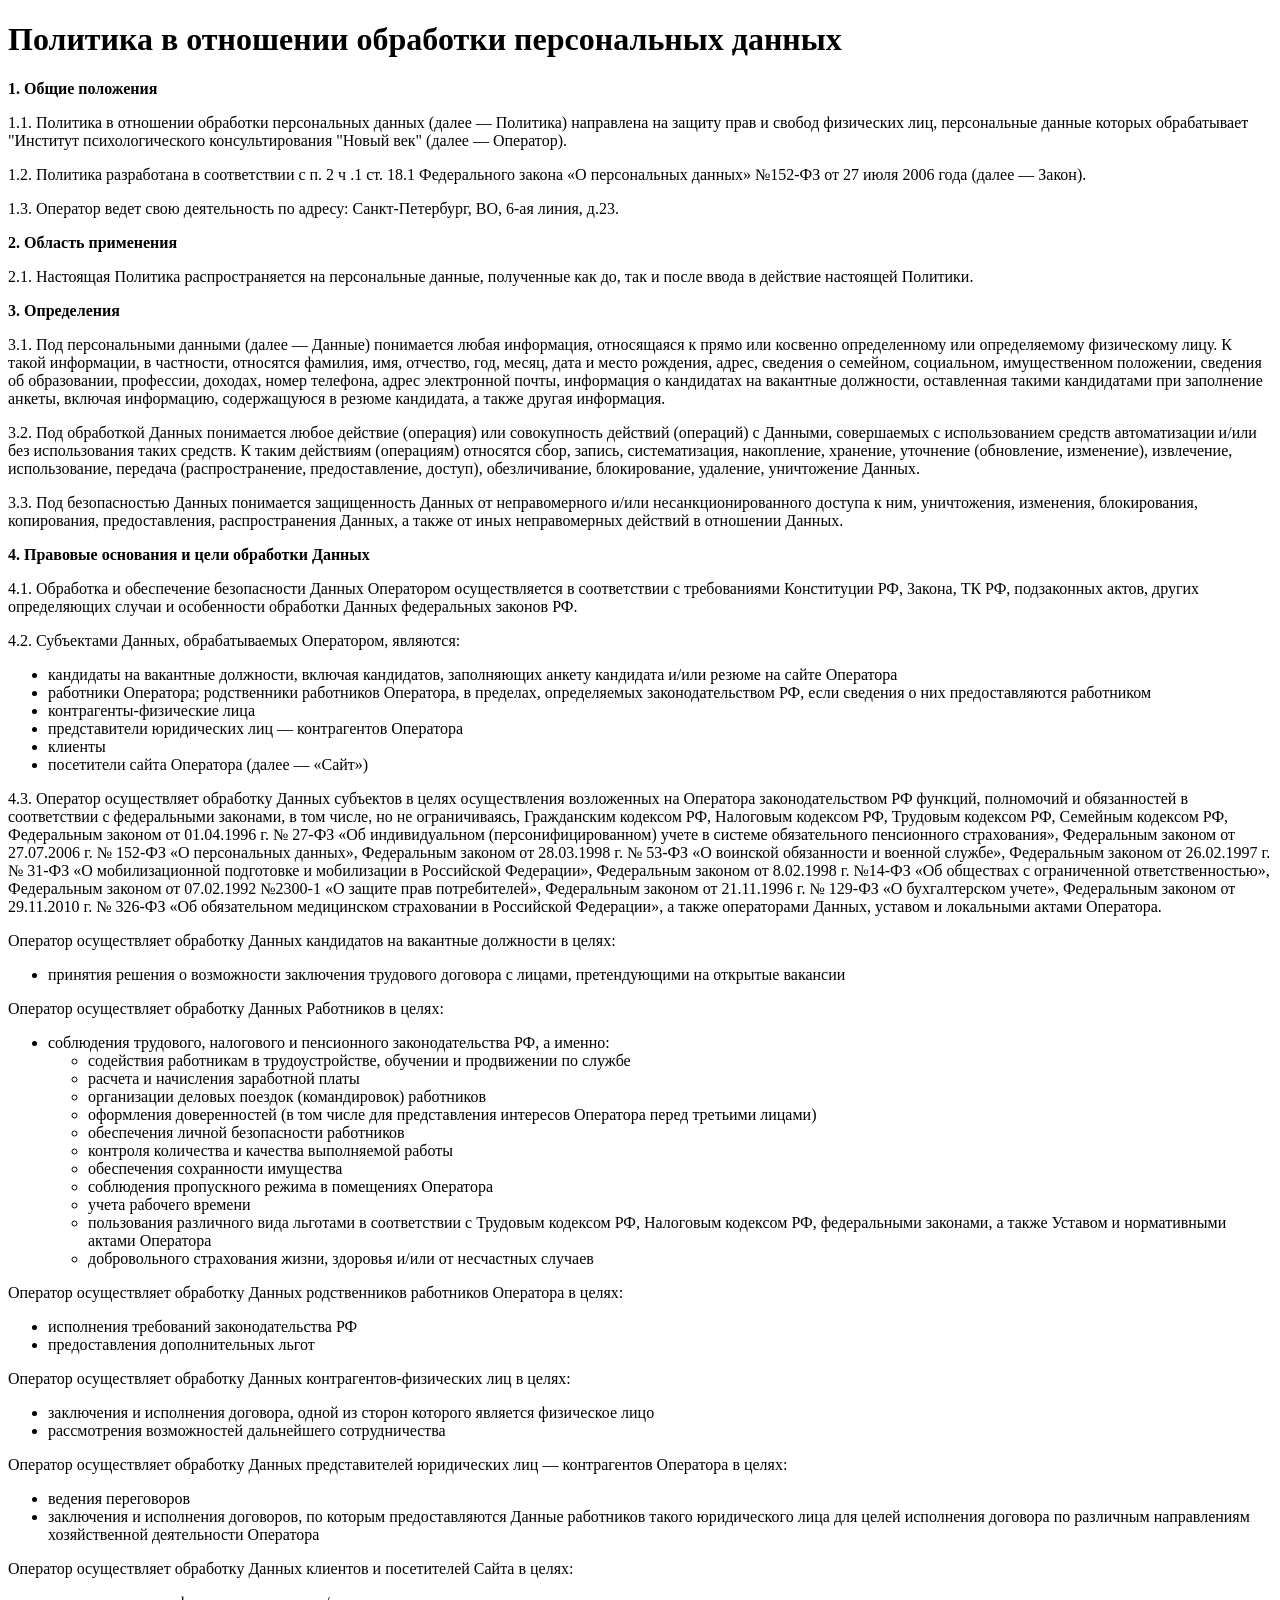
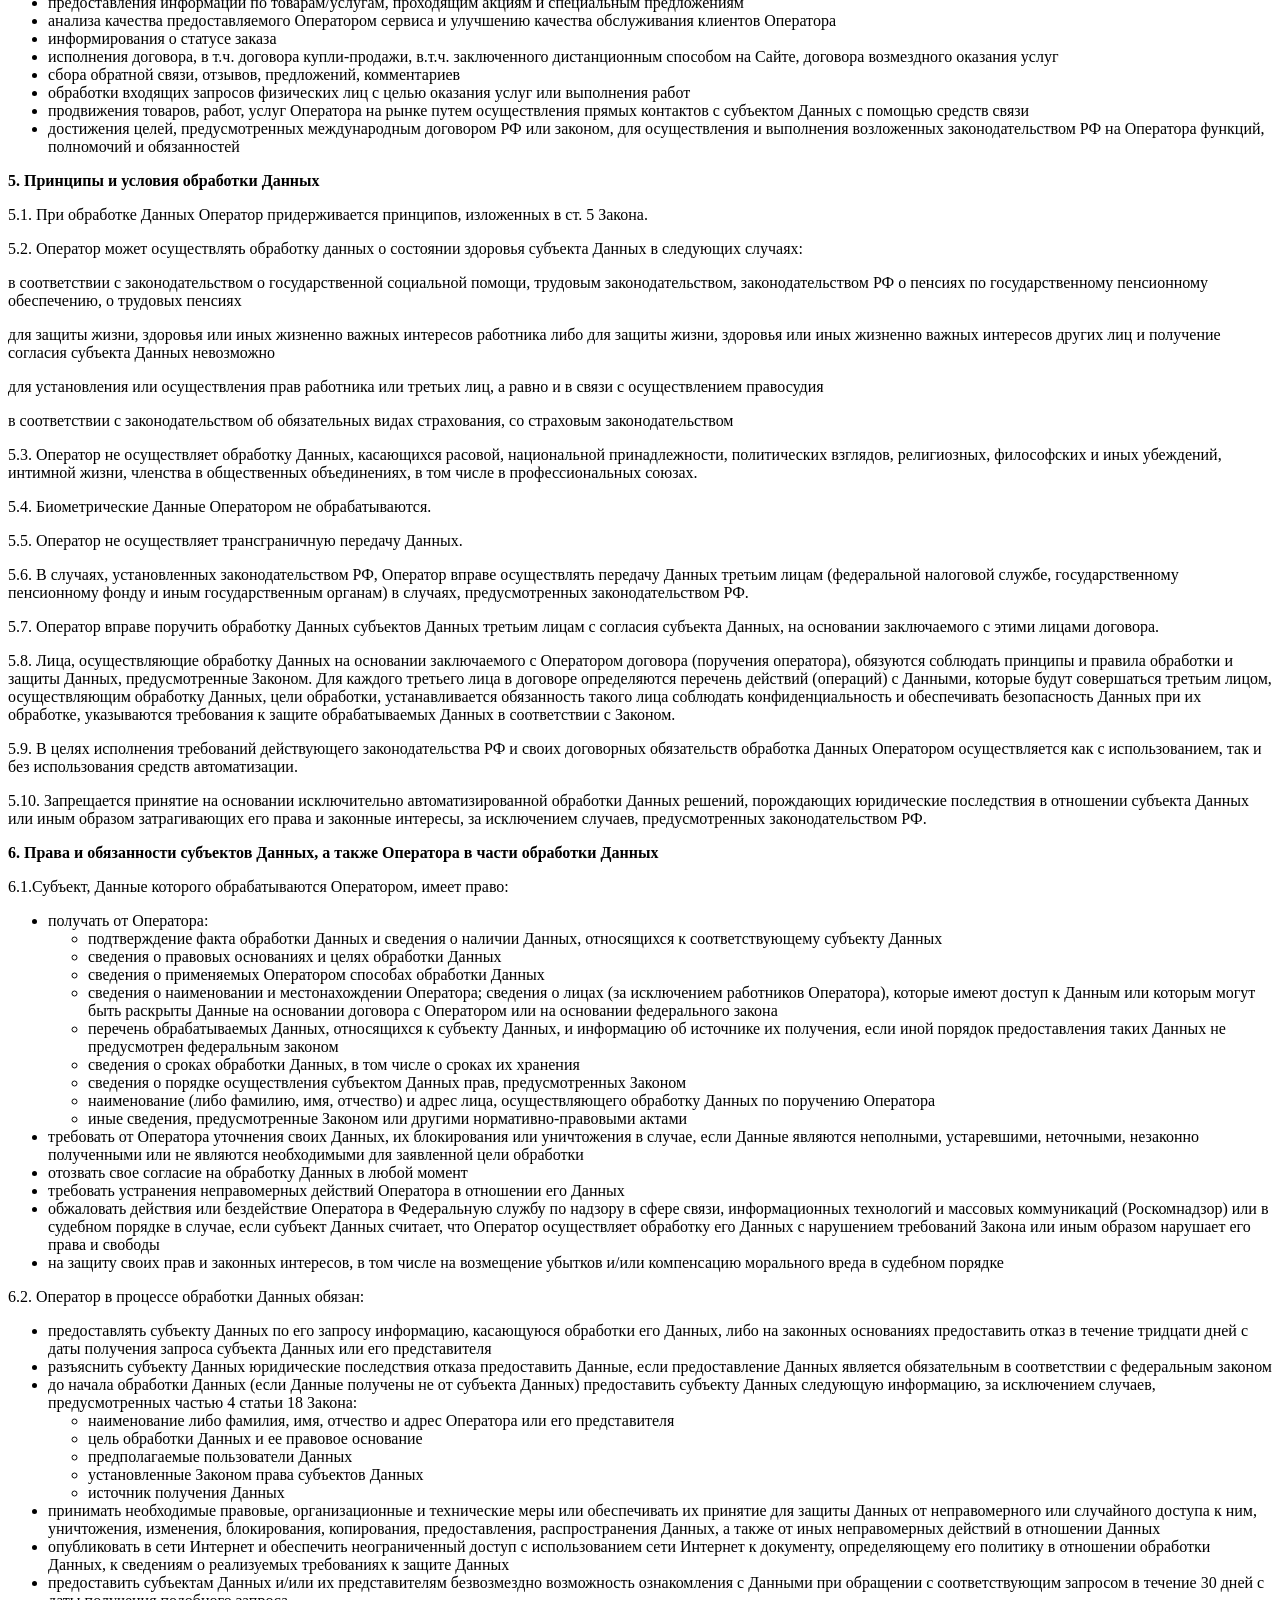
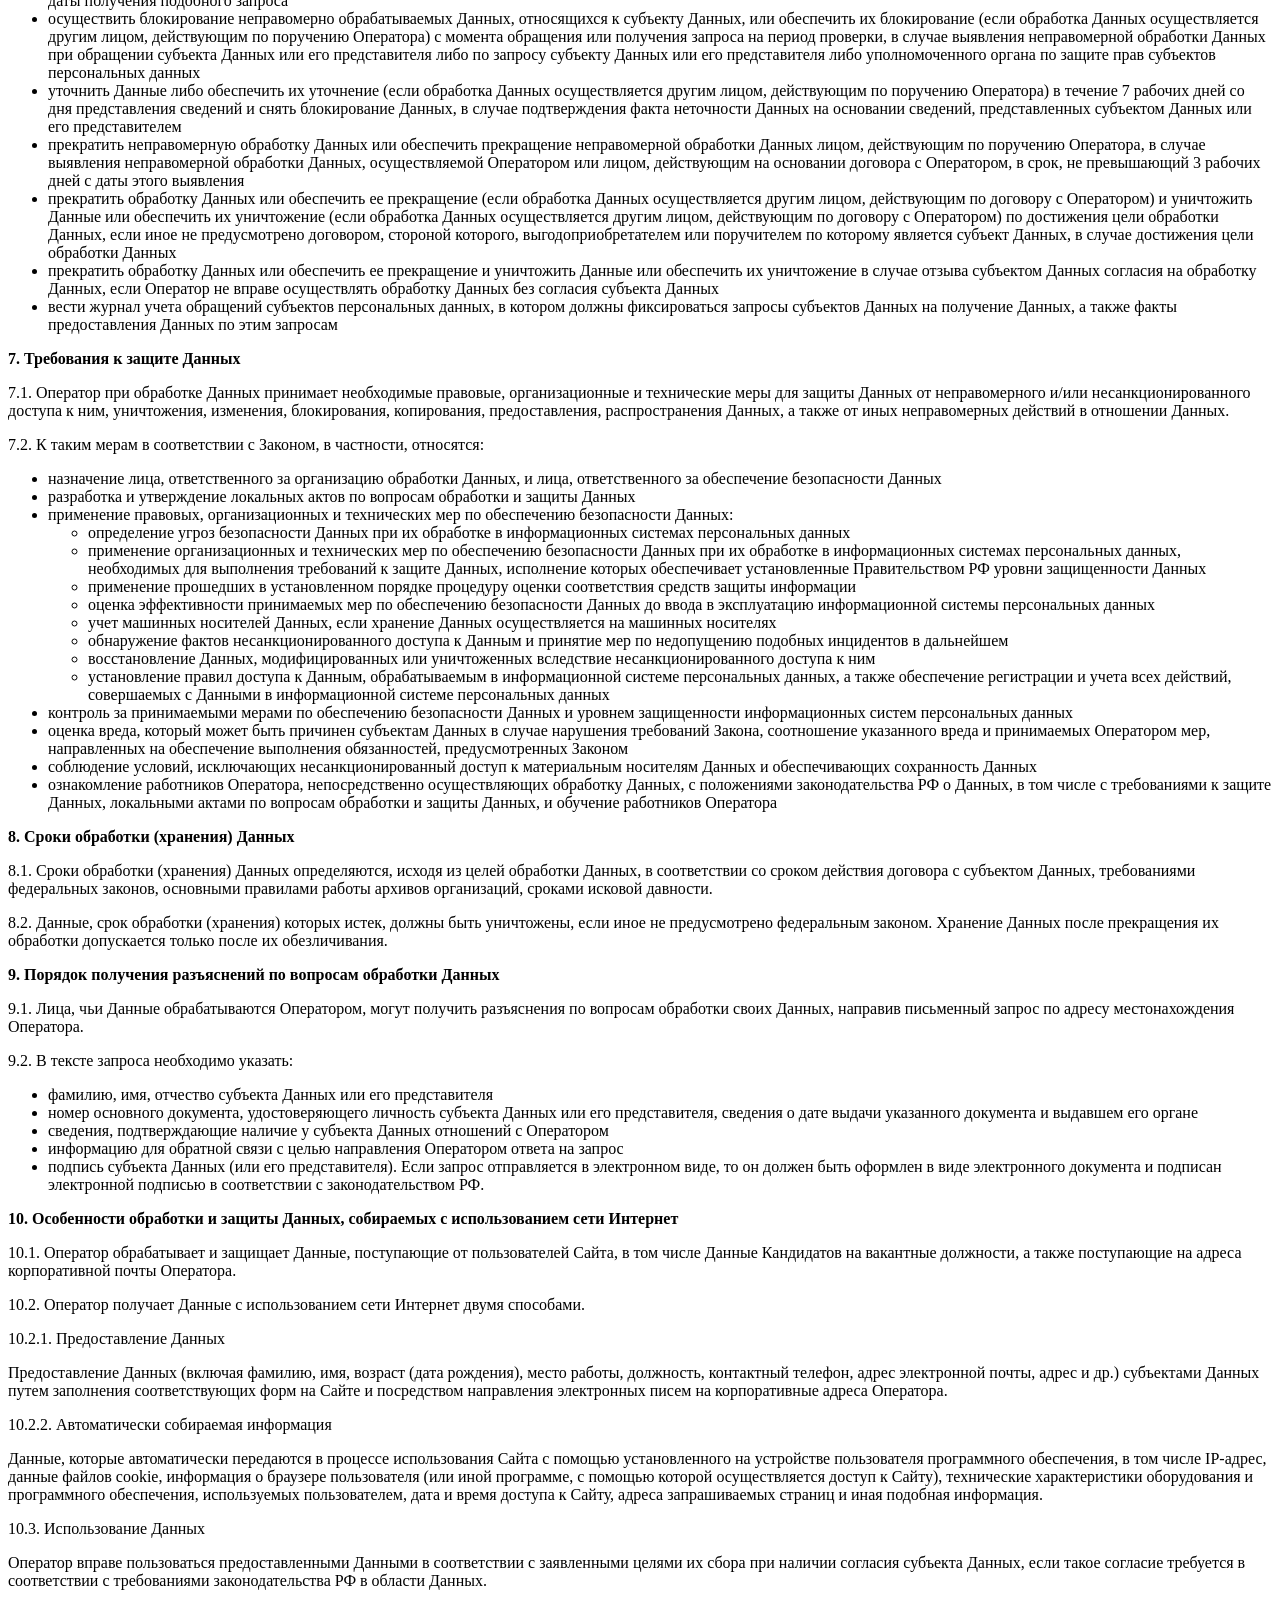
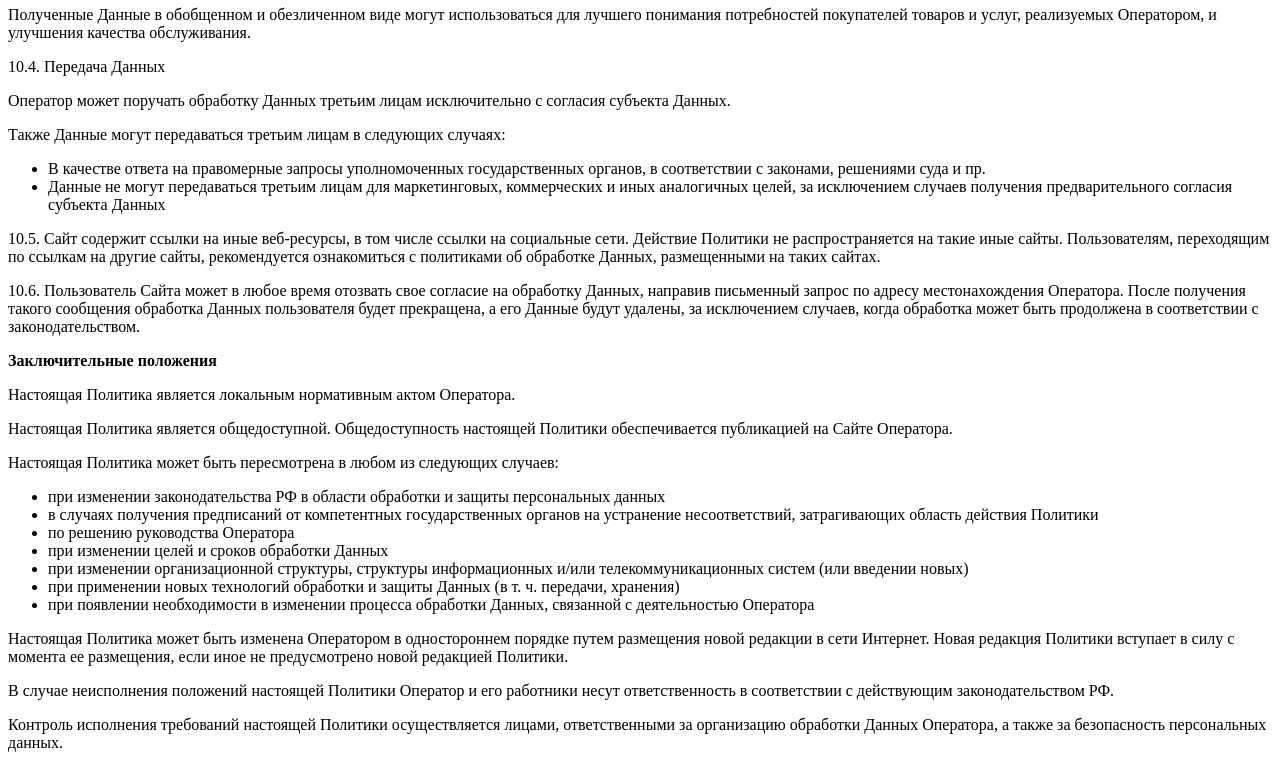
==== static/personal-policy.html @ 8d09b6d1 "init" ====
<!DOCTYPE html>
<html lang="ru">
<head>
<meta charset="utf-8">
<meta name="viewport" content="width=device-width, initial-scale=1.0, maximum-scale=1.0, user-scalable=no, minimal-ui">
<title>Согласие на обработку персональных данных</title>
<link rel="shortcut icon" href="favicon.ico">
<style>
	p.strong {
		font-weight: bold;
	}
</style>	   
	</head>
<body>


<div>
<h1>Политика в отношении обработки персональных данных</h1>
<p class="strong"><b>1. </b><b>Общие положения </b></p>

<p>1.1. Политика в отношении обработки персональных данных (далее — Политика) направлена на защиту прав и свобод физических лиц, персональные данные которых обрабатывает "Институт психологического консультирования "Новый век"  (далее — Оператор).</p>

<p>1.2. Политика разработана в соответствии с п. 2 ч .1 ст. 18.1 Федерального закона «О персональных данных» №152-ФЗ от 27 июля 2006 года (далее — Закон).</p>

<p>1.3. Оператор ведет свою деятельность по адресу: Санкт-Петербург, ВО, 6-ая линия, д.23.</p>

<p class="strong"><b>2. Область применения </b></p>

<p>2.1. Настоящая Политика распространяется на персональные данные, полученные как до, так и после ввода в действие настоящей Политики.</p>

<p class="strong"><b>3. Определения </b></p>

<p>3.1. Под персональными данными (далее — Данные) понимается любая информация, относящаяся к прямо или косвенно определенному или определяемому физическому лицу. К такой информации, в частности, относятся фамилия, имя, отчество, год, месяц, дата и место рождения, адрес, сведения о семейном, социальном, имущественном положении, сведения об образовании, профессии, доходах, номер телефона, адрес электронной почты, информация о кандидатах на вакантные должности, оставленная такими кандидатами при заполнение анкеты, включая информацию, содержащуюся в резюме кандидата, а также другая информация.</p>

<p>3.2. Под обработкой Данных понимается любое действие (операция) или совокупность действий (операций) с Данными, совершаемых с использованием средств автоматизации и/или без использования таких средств. К таким действиям (операциям) относятся сбор, запись, систематизация, накопление, хранение, уточнение (обновление, изменение), извлечение, использование, передача (распространение, предоставление, доступ), обезличивание, блокирование, удаление, уничтожение Данных.</p>

<p>3.3. Под безопасностью Данных понимается защищенность Данных от неправомерного и/или несанкционированного доступа к ним, уничтожения, изменения, блокирования, копирования, предоставления, распространения Данных, а также от иных неправомерных действий в отношении Данных.</p>

<p class="strong"><b>4. Правовые основания и цели обработки Данных </b></p>

<p>4.1. Обработка и обеспечение безопасности Данных Оператором осуществляется в соответствии с требованиями Конституции РФ, Закона, ТК РФ, подзаконных актов, других определяющих случаи и особенности обработки Данных федеральных законов РФ.</p>

<p>4.2. Субъектами Данных, обрабатываемых Оператором, являются:</p>

<ul>
<li>кандидаты на вакантные должности, включая кандидатов, заполняющих анкету кандидата и/или резюме на сайте Оператора</li>
	<li>работники Оператора; родственники работников Оператора, в пределах, определяемых законодательством РФ, если сведения о них предоставляются работником</li>
	<li>контрагенты-физические лица</li>
	<li>представители юридических лиц — контрагентов Оператора</li>
	<li>клиенты</li>
	<li>посетители сайта Оператора (далее — «Сайт»)</li>
</ul>
<p>4.3. Оператор осуществляет обработку Данных субъектов в целях осуществления возложенных на Оператора законодательством РФ функций, полномочий и обязанностей в соответствии с федеральными законами, в том числе, но не ограничиваясь, Гражданским кодексом РФ, Налоговым кодексом РФ, Трудовым кодексом РФ, Семейным кодексом РФ, Федеральным законом от 01.04.1996 г. № 27-ФЗ «Об индивидуальном (персонифицированном) учете в системе обязательного пенсионного страхования», Федеральным законом от 27.07.2006 г. № 152-ФЗ «О персональных данных», Федеральным законом от 28.03.1998 г. № 53-ФЗ «О воинской обязанности и военной службе», Федеральным законом от 26.02.1997 г. № 31-ФЗ «О мобилизационной подготовке и мобилизации в Российской Федерации», Федеральным законом от 8.02.1998 г. №14-ФЗ «Об обществах с ограниченной ответственностью», Федеральным законом от 07.02.1992 №2300-1 «О защите прав потребителей», Федеральным законом от 21.11.1996 г. № 129-ФЗ «О бухгалтерском учете», Федеральным законом от 29.11.2010 г. № 326-ФЗ «Об обязательном медицинском страховании в Российской Федерации», а также операторами Данных, уставом и локальными актами Оператора.</p>

<p>Оператор осуществляет обработку Данных кандидатов на вакантные должности в целях:</p>

<ul>
<li>принятия решения о возможности заключения трудового договора с лицами, претендующими на открытые вакансии</li>
</ul>
<p>Оператор осуществляет обработку Данных Работников в целях:</p>

<ul>
<li>соблюдения трудового, налогового и пенсионного законодательства РФ, а именно:
	<ul>
<li>содействия работникам в трудоустройстве, обучении и продвижении по службе</li>
		<li>расчета и начисления заработной платы</li>
		<li>организации деловых поездок (командировок) работников</li>
		<li>оформления доверенностей (в том числе для представления интересов Оператора перед третьими лицами)</li>
		<li>обеспечения личной безопасности работников</li>
		<li>контроля количества и качества выполняемой работы</li>
		<li>обеспечения сохранности имущества</li>
		<li>соблюдения пропускного режима в помещениях Оператора</li>
		<li>учета рабочего времени</li>
		<li>пользования различного вида льготами в соответствии с Трудовым кодексом РФ, Налоговым кодексом РФ, федеральными законами, а также Уставом и нормативными актами Оператора</li>
		<li>добровольного страхования жизни, здоровья и/или от несчастных случаев</li>
	</ul>
</li>
</ul>
<p>Оператор осуществляет обработку Данных родственников работников Оператора в целях:</p>

<ul>
<li>исполнения требований законодательства РФ</li>
	<li>предоставления дополнительных льгот</li>
</ul>
<p>Оператор осуществляет обработку Данных контрагентов-физических лиц в целях:</p>

<ul>
<li>заключения и исполнения договора, одной из сторон которого является физическое лицо</li>
	<li>рассмотрения возможностей дальнейшего сотрудничества</li>
</ul>
<p>Оператор осуществляет обработку Данных представителей юридических лиц — контрагентов Оператора в целях:</p>

<ul>
<li>ведения переговоров</li>
	<li>заключения и исполнения договоров, по которым предоставляются Данные работников такого юридического лица для целей исполнения договора по различным направлениям хозяйственной деятельности Оператора</li>
</ul>
<p>Оператор осуществляет обработку Данных клиентов и посетителей Сайта в целях:</p>

<ul>
<li>предоставления информации по товарам/услугам, проходящим акциям и специальным предложениям</li>
	<li>анализа качества предоставляемого Оператором сервиса и улучшению качества обслуживания клиентов Оператора</li>
	<li>информирования о статусе заказа</li>
	<li>исполнения договора, в т.ч. договора купли-продажи, в.т.ч. заключенного дистанционным способом на Сайте, договора возмездного оказания услуг</li>
	<li>сбора обратной связи, отзывов, предложений, комментариев</li>
	<li>обработки входящих запросов физических лиц с целью оказания услуг или выполнения работ</li>
	<li>продвижения товаров, работ, услуг Оператора на рынке путем осуществления прямых контактов с субъектом Данных с помощью средств связи</li>
	<li>достижения целей, предусмотренных международным договором РФ или законом, для осуществления и выполнения возложенных законодательством РФ на Оператора функций, полномочий и обязанностей</li>
</ul>
<p class="strong"><b>5. Принципы и условия обработки Данных </b></p>

<p>5.1. При обработке Данных Оператор придерживается принципов, изложенных в ст. 5 Закона.</p>

<p>5.2. Оператор может осуществлять обработку данных о состоянии здоровья субъекта Данных в следующих случаях:</p>

<p>в соответствии с законодательством о государственной социальной помощи, трудовым законодательством, законодательством РФ о пенсиях по государственному пенсионному обеспечению, о трудовых пенсиях</p>

<p>для защиты жизни, здоровья или иных жизненно важных интересов работника либо для защиты жизни, здоровья или иных жизненно важных интересов других лиц и получение согласия субъекта Данных невозможно</p>

<p>для установления или осуществления прав работника или третьих лиц, а равно и в связи с осуществлением правосудия</p>

<p>в соответствии с законодательством об обязательных видах страхования, со страховым законодательством</p>

<p>5.3. Оператор не осуществляет обработку Данных, касающихся расовой, национальной принадлежности, политических взглядов, религиозных, философских и иных убеждений, интимной жизни, членства в общественных объединениях, в том числе в профессиональных союзах.</p>

<p>5.4. Биометрические Данные Оператором не обрабатываются.</p>

<p>5.5. Оператор не осуществляет трансграничную передачу Данных.</p>

<p>5.6. В случаях, установленных законодательством РФ, Оператор вправе осуществлять передачу Данных третьим лицам (федеральной налоговой службе, государственному пенсионному фонду и иным государственным органам) в случаях, предусмотренных законодательством РФ.</p>

<p>5.7. Оператор вправе поручить обработку Данных субъектов Данных третьим лицам с согласия субъекта Данных, на основании заключаемого с этими лицами договора.</p>

<p>5.8. Лица, осуществляющие обработку Данных на основании заключаемого с Оператором договора (поручения оператора), обязуются соблюдать принципы и правила обработки и защиты Данных, предусмотренные Законом. Для каждого третьего лица в договоре определяются перечень действий (операций) с Данными, которые будут совершаться третьим лицом, осуществляющим обработку Данных, цели обработки, устанавливается обязанность такого лица соблюдать конфиденциальность и обеспечивать безопасность Данных при их обработке, указываются требования к защите обрабатываемых Данных в соответствии с Законом.</p>

<p>5.9. В целях исполнения требований действующего законодательства РФ и своих договорных обязательств обработка Данных Оператором осуществляется как с использованием, так и без использования средств автоматизации.</p>

<p>5.10. Запрещается принятие на основании исключительно автоматизированной обработки Данных решений, порождающих юридические последствия в отношении субъекта Данных или иным образом затрагивающих его права и законные интересы, за исключением случаев, предусмотренных законодательством РФ.</p>

<p class="strong"><b>6. Права и обязанности субъектов Данных, а также Оператора в части обработки Данных </b></p>

<p>6.1.Субъект, Данные которого обрабатываются Оператором, имеет право:</p>

<ul>
<li>получать от Оператора:
	<ul>
<li>подтверждение факта обработки Данных и сведения о наличии Данных, относящихся к соответствующему субъекту Данных</li>
		<li>сведения о правовых основаниях и целях обработки Данных</li>
		<li>сведения о применяемых Оператором способах обработки Данных</li>
		<li>сведения о наименовании и местонахождении Оператора; сведения о лицах (за исключением работников Оператора), которые имеют доступ к Данным или которым могут быть раскрыты Данные на основании договора с Оператором или на основании федерального закона</li>
		<li>перечень обрабатываемых Данных, относящихся к субъекту Данных, и информацию об источнике их получения, если иной порядок предоставления таких Данных не предусмотрен федеральным законом</li>
		<li>сведения о сроках обработки Данных, в том числе о сроках их хранения</li>
		<li>сведения о порядке осуществления субъектом Данных прав, предусмотренных Законом</li>
		<li>наименование (либо фамилию, имя, отчество) и адрес лица, осуществляющего обработку Данных по поручению Оператора</li>
		<li>иные сведения, предусмотренные Законом или другими нормативно-правовыми актами</li>
	</ul>
</li>
	<li>требовать от Оператора уточнения своих Данных, их блокирования или уничтожения в случае, если Данные являются неполными, устаревшими, неточными, незаконно полученными или не являются необходимыми для заявленной цели обработки</li>
	<li>отозвать свое согласие на обработку Данных в любой момент</li>
	<li>требовать устранения неправомерных действий Оператора в отношении его Данных</li>
	<li>обжаловать действия или бездействие Оператора в Федеральную службу по надзору в сфере связи, информационных технологий и массовых коммуникаций (Роскомнадзор) или в судебном порядке в случае, если субъект Данных считает, что Оператор осуществляет обработку его Данных с нарушением требований Закона или иным образом нарушает его права и свободы</li>
	<li>на защиту своих прав и законных интересов, в том числе на возмещение убытков и/или компенсацию морального вреда в судебном порядке</li>
</ul>
<p>6.2. Оператор в процессе обработки Данных обязан:</p>

<ul>
<li>предоставлять субъекту Данных по его запросу информацию, касающуюся обработки его Данных, либо на законных основаниях предоставить отказ в течение тридцати дней с даты получения запроса субъекта Данных или его представителя</li>
	<li>разъяснить субъекту Данных юридические последствия отказа предоставить Данные, если предоставление Данных является обязательным в соответствии с федеральным законом</li>
	<li>до начала обработки Данных (если Данные получены не от субъекта Данных) предоставить субъекту Данных следующую информацию, за исключением случаев, предусмотренных частью 4 статьи 18 Закона:
	<ul>
<li>наименование либо фамилия, имя, отчество и адрес Оператора или его представителя</li>
		<li>цель обработки Данных и ее правовое основание</li>
		<li>предполагаемые пользователи Данных</li>
		<li>установленные Законом права субъектов Данных</li>
		<li>источник получения Данных</li>
	</ul>
</li>
	<li>принимать необходимые правовые, организационные и технические меры или обеспечивать их принятие для защиты Данных от неправомерного или случайного доступа к ним, уничтожения, изменения, блокирования, копирования, предоставления, распространения Данных, а также от иных неправомерных действий в отношении Данных</li>
	<li>опубликовать в сети Интернет и обеспечить неограниченный доступ с использованием сети Интернет к документу, определяющему его политику в отношении обработки Данных, к сведениям о реализуемых требованиях к защите Данных</li>
	<li>предоставить субъектам Данных и/или их представителям безвозмездно возможность ознакомления с Данными при обращении с соответствующим запросом в течение 30 дней с даты получения подобного запроса</li>
	<li>осуществить блокирование неправомерно обрабатываемых Данных, относящихся к субъекту Данных, или обеспечить их блокирование (если обработка Данных осуществляется другим лицом, действующим по поручению Оператора) с момента обращения или получения запроса на период проверки, в случае выявления неправомерной обработки Данных при обращении субъекта Данных или его представителя либо по запросу субъекту Данных или его представителя либо уполномоченного органа по защите прав субъектов персональных данных</li>
	<li>уточнить Данные либо обеспечить их уточнение (если обработка Данных осуществляется другим лицом, действующим по поручению Оператора) в течение 7 рабочих дней со дня представления сведений и снять блокирование Данных, в случае подтверждения факта неточности Данных на основании сведений, представленных субъектом Данных или его представителем</li>
	<li>прекратить неправомерную обработку Данных или обеспечить прекращение неправомерной обработки Данных лицом, действующим по поручению Оператора, в случае выявления неправомерной обработки Данных, осуществляемой Оператором или лицом, действующим на основании договора с Оператором, в срок, не превышающий 3 рабочих дней с даты этого выявления</li>
	<li>прекратить обработку Данных или обеспечить ее прекращение (если обработка Данных осуществляется другим лицом, действующим по договору с Оператором) и уничтожить Данные или обеспечить их уничтожение (если обработка Данных осуществляется другим лицом, действующим по договору с Оператором) по достижения цели обработки Данных, если иное не предусмотрено договором, стороной которого, выгодоприобретателем или поручителем по которому является субъект Данных, в случае достижения цели обработки Данных</li>
	<li>прекратить обработку Данных или обеспечить ее прекращение и уничтожить Данные или обеспечить их уничтожение в случае отзыва субъектом Данных согласия на обработку Данных, если Оператор не вправе осуществлять обработку Данных без согласия субъекта Данных</li>
	<li>вести журнал учета обращений субъектов персональных данных, в котором должны фиксироваться запросы субъектов Данных на получение Данных, а также факты предоставления Данных по этим запросам</li>
</ul>
<p class="strong"><b>7. Требования к защите Данных </b></p>

<p>7.1. Оператор при обработке Данных принимает необходимые правовые, организационные и технические меры для защиты Данных от неправомерного и/или несанкционированного доступа к ним, уничтожения, изменения, блокирования, копирования, предоставления, распространения Данных, а также от иных неправомерных действий в отношении Данных.</p>

<p>7.2. К таким мерам в соответствии с Законом, в частности, относятся:</p>

<ul>
<li>назначение лица, ответственного за организацию обработки Данных, и лица, ответственного за обеспечение безопасности Данных</li>
	<li>разработка и утверждение локальных актов по вопросам обработки и защиты Данных</li>
	<li>применение правовых, организационных и технических мер по обеспечению безопасности Данных:
	<ul>
<li>определение угроз безопасности Данных при их обработке в информационных системах персональных данных</li>
		<li>применение организационных и технических мер по обеспечению безопасности Данных при их обработке в информационных системах персональных данных, необходимых для выполнения требований к защите Данных, исполнение которых обеспечивает установленные Правительством РФ уровни защищенности Данных</li>
		<li>применение прошедших в установленном порядке процедуру оценки соответствия средств защиты информации</li>
		<li>оценка эффективности принимаемых мер по обеспечению безопасности Данных до ввода в эксплуатацию информационной системы персональных данных</li>
		<li>учет машинных носителей Данных, если хранение Данных осуществляется на машинных носителях</li>
		<li>обнаружение фактов несанкционированного доступа к Данным и принятие мер по недопущению подобных инцидентов в дальнейшем</li>
		<li>восстановление Данных, модифицированных или уничтоженных вследствие несанкционированного доступа к ним</li>
		<li>установление правил доступа к Данным, обрабатываемым в информационной системе персональных данных, а также обеспечение регистрации и учета всех действий, совершаемых с Данными в информационной системе персональных данных</li>
	</ul>
</li>
	<li>контроль за принимаемыми мерами по обеспечению безопасности Данных и уровнем защищенности информационных систем персональных данных</li>
	<li>оценка вреда, который может быть причинен субъектам Данных в случае нарушения требований Закона, соотношение указанного вреда и принимаемых Оператором мер, направленных на обеспечение выполнения обязанностей, предусмотренных Законом</li>
	<li>соблюдение условий, исключающих несанкционированный доступ к материальным носителям Данных и обеспечивающих сохранность Данных</li>
	<li>ознакомление работников Оператора, непосредственно осуществляющих обработку Данных, с положениями законодательства РФ о Данных, в том числе с требованиями к защите Данных, локальными актами по вопросам обработки и защиты Данных, и обучение работников Оператора</li>
</ul>
<p class="strong"><b>8. Сроки обработки (хранения) Данных </b></p>

<p>8.1. Сроки обработки (хранения) Данных определяются, исходя из целей обработки Данных, в соответствии со сроком действия договора с субъектом Данных, требованиями федеральных законов, основными правилами работы архивов организаций, сроками исковой давности.</p>

<p>8.2. Данные, срок обработки (хранения) которых истек, должны быть уничтожены, если иное не предусмотрено федеральным законом. Хранение Данных после прекращения их обработки допускается только после их обезличивания.</p>

<p class="strong"><b>9. Порядок получения разъяснений по вопросам обработки Данных </b></p>

<p>9.1. Лица, чьи Данные обрабатываются Оператором, могут получить разъяснения по вопросам обработки своих Данных, направив письменный запрос по адресу местонахождения Оператора.</p>

<p>9.2. В тексте запроса необходимо указать:</p>

<ul>
<li>фамилию, имя, отчество субъекта Данных или его представителя</li>
	<li>номер основного документа, удостоверяющего личность субъекта Данных или его представителя, сведения о дате выдачи указанного документа и выдавшем его органе</li>
	<li>сведения, подтверждающие наличие у субъекта Данных отношений с Оператором</li>
	<li>информацию для обратной связи с целью направления Оператором ответа на запрос</li>
	<li>подпись субъекта Данных (или его представителя). Если запрос отправляется в электронном виде, то он должен быть оформлен в виде электронного документа и подписан электронной подписью в соответствии с законодательством РФ.</li>
</ul>
<p class="strong"><b>10. Особенности обработки и защиты Данных, собираемых с использованием сети Интернет </b></p>

<p>10.1. Оператор обрабатывает и защищает Данные, поступающие от пользователей Cайта, в том числе Данные Кандидатов на вакантные должности, а также поступающие на адреса корпоративной почты Оператора.</p>

<p>10.2. Оператор получает Данные с использованием сети Интернет двумя способами.</p>

<p>10.2.1. Предоставление Данных</p>

<p>Предоставление Данных (включая фамилию, имя, возраст (дата рождения), место работы, должность, контактный телефон, адрес электронной почты, адрес и др.) субъектами Данных путем заполнения соответствующих форм на Сайте и посредством направления электронных писем на корпоративные адреса Оператора.</p>

<p>10.2.2. Автоматически собираемая информация</p>

<p>Данные, которые автоматически передаются в процессе использования Сайта с помощью установленного на устройстве пользователя программного обеспечения, в том числе IP-адрес, данные файлов cookie, информация о браузере пользователя (или иной программе, с помощью которой осуществляется доступ к Сайту), технические характеристики оборудования и программного обеспечения, используемых пользователем, дата и время доступа к Сайту, адреса запрашиваемых страниц и иная подобная информация.</p>

<p>10.3. Использование Данных</p>

<p>Оператор вправе пользоваться предоставленными Данными в соответствии с заявленными целями их сбора при наличии согласия субъекта Данных, если такое согласие требуется в соответствии с требованиями законодательства РФ в области Данных.</p>

<p>Полученные Данные в обобщенном и обезличенном виде могут использоваться для лучшего понимания потребностей покупателей товаров и услуг, реализуемых Оператором, и улучшения качества обслуживания.</p>

<p>10.4. Передача Данных</p>

<p>Оператор может поручать обработку Данных третьим лицам исключительно с согласия субъекта Данных.</p>

<p>Также Данные могут передаваться третьим лицам в следующих случаях:</p>

<ul>
<li>B качестве ответа на правомерные запросы уполномоченных государственных органов, в соответствии с законами, решениями суда и пр.</li>
	<li>Данные не могут передаваться третьим лицам для маркетинговых, коммерческих и иных аналогичных целей, за исключением случаев получения предварительного согласия субъекта Данных</li>
</ul>
<p>10.5. Сайт содержит ссылки на иные веб-ресурсы, в том числе ссылки на социальные сети. Действие Политики не распространяется на такие иные сайты. Пользователям, переходящим по ссылкам на другие сайты, рекомендуется ознакомиться с политиками об обработке Данных, размещенными на таких сайтах.</p>

<p>10.6. Пользователь Сайта может в любое время отозвать свое согласие на обработку Данных, направив письменный запрос по адресу местонахождения Оператора. После получения такого сообщения обработка Данных пользователя будет прекращена, а его Данные будут удалены, за исключением случаев, когда обработка может быть продолжена в соответствии с законодательством.</p>

<p class="strong"><b>Заключительные положения </b></p>

<p>Настоящая Политика является локальным нормативным актом Оператора.</p>

<p>Настоящая Политика является общедоступной. Общедоступность настоящей Политики обеспечивается публикацией на Сайте Оператора.</p>

<p>Настоящая Политика может быть пересмотрена в любом из следующих случаев:</p>

<ul>
<li>при изменении законодательства РФ в области обработки и защиты персональных данных</li>
	<li>в случаях получения предписаний от компетентных государственных органов на устранение несоответствий, затрагивающих область действия Политики</li>
	<li>по решению руководства Оператора</li>
	<li>при изменении целей и сроков обработки Данных</li>
	<li>при изменении организационной структуры, структуры информационных и/или телекоммуникационных систем (или введении новых)</li>
	<li>при применении новых технологий обработки и защиты Данных (в т. ч. передачи, хранения)</li>
	<li>при появлении необходимости в изменении процесса обработки Данных, связанной с деятельностью Оператора</li>
</ul>
<p>Настоящая Политика может быть изменена Оператором в одностороннем порядке путем размещения новой редакции в сети Интернет. Новая редакция Политики вступает в силу с момента ее размещения, если иное не предусмотрено новой редакцией Политики.</p>

<p>В случае неисполнения положений настоящей Политики Оператор и его работники несут ответственность в соответствии с действующим законодательством РФ.</p>

<p>Контроль исполнения требований настоящей Политики осуществляется лицами, ответственными за организацию обработки Данных Оператора, а также за безопасность персональных данных.</p>

</body>
</html> 										
										
										
										
										
									</div>
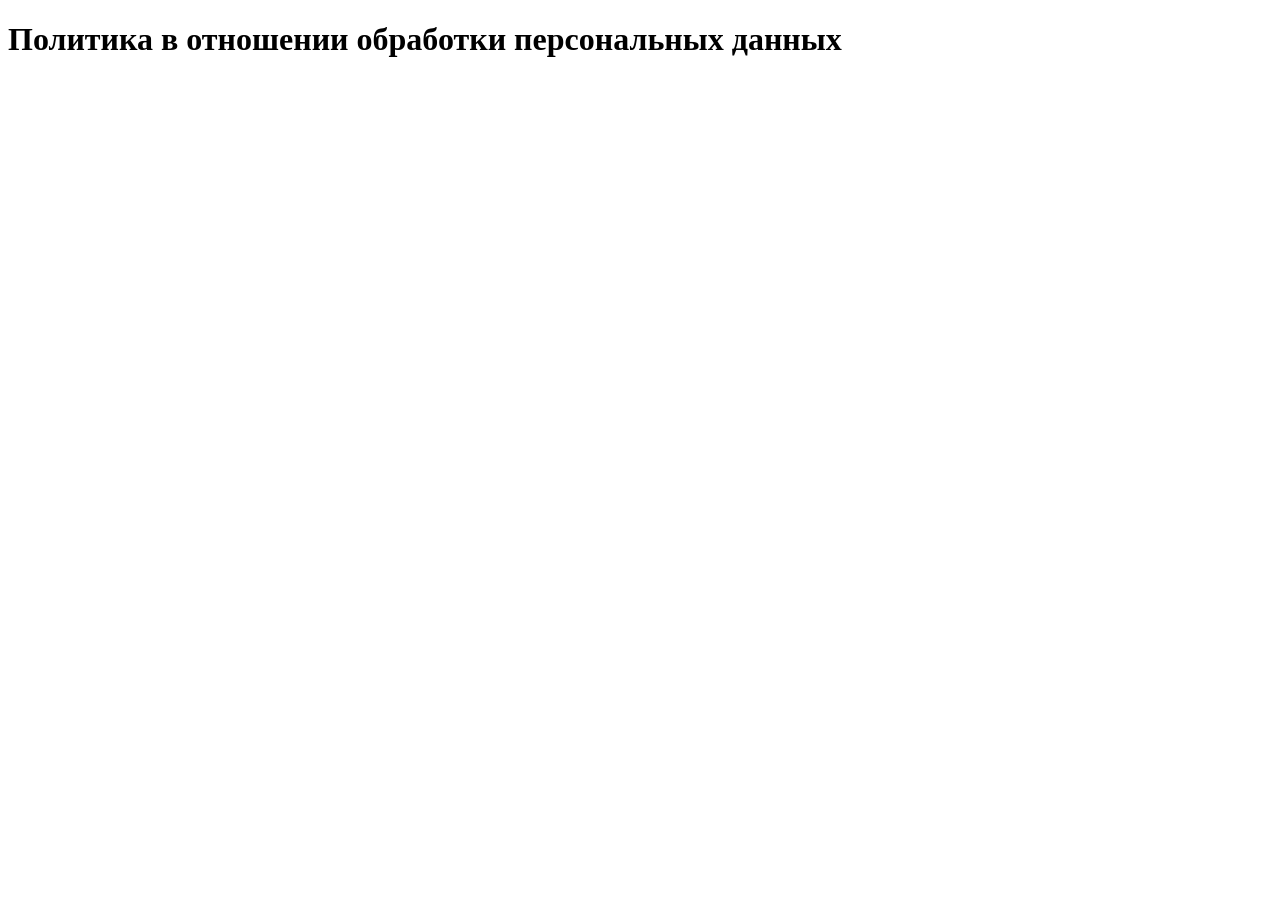
==== commit 645e151f: "Новая версия" ====
--- a/static/personal-policy.html
+++ b/static/personal-policy.html
@@ -14,282 +14,7 @@
 <body>
 
 
-<div>
 <h1>Политика в отношении обработки персональных данных</h1>
-<p class="strong"><b>1. </b><b>Общие положения </b></p>
-
-<p>1.1. Политика в отношении обработки персональных данных (далее — Политика) направлена на защиту прав и свобод физических лиц, персональные данные которых обрабатывает "Институт психологического консультирования "Новый век"  (далее — Оператор).</p>
-
-<p>1.2. Политика разработана в соответствии с п. 2 ч .1 ст. 18.1 Федерального закона «О персональных данных» №152-ФЗ от 27 июля 2006 года (далее — Закон).</p>
-
-<p>1.3. Оператор ведет свою деятельность по адресу: Санкт-Петербург, ВО, 6-ая линия, д.23.</p>
-
-<p class="strong"><b>2. Область применения </b></p>
-
-<p>2.1. Настоящая Политика распространяется на персональные данные, полученные как до, так и после ввода в действие настоящей Политики.</p>
-
-<p class="strong"><b>3. Определения </b></p>
-
-<p>3.1. Под персональными данными (далее — Данные) понимается любая информация, относящаяся к прямо или косвенно определенному или определяемому физическому лицу. К такой информации, в частности, относятся фамилия, имя, отчество, год, месяц, дата и место рождения, адрес, сведения о семейном, социальном, имущественном положении, сведения об образовании, профессии, доходах, номер телефона, адрес электронной почты, информация о кандидатах на вакантные должности, оставленная такими кандидатами при заполнение анкеты, включая информацию, содержащуюся в резюме кандидата, а также другая информация.</p>
-
-<p>3.2. Под обработкой Данных понимается любое действие (операция) или совокупность действий (операций) с Данными, совершаемых с использованием средств автоматизации и/или без использования таких средств. К таким действиям (операциям) относятся сбор, запись, систематизация, накопление, хранение, уточнение (обновление, изменение), извлечение, использование, передача (распространение, предоставление, доступ), обезличивание, блокирование, удаление, уничтожение Данных.</p>
-
-<p>3.3. Под безопасностью Данных понимается защищенность Данных от неправомерного и/или несанкционированного доступа к ним, уничтожения, изменения, блокирования, копирования, предоставления, распространения Данных, а также от иных неправомерных действий в отношении Данных.</p>
-
-<p class="strong"><b>4. Правовые основания и цели обработки Данных </b></p>
-
-<p>4.1. Обработка и обеспечение безопасности Данных Оператором осуществляется в соответствии с требованиями Конституции РФ, Закона, ТК РФ, подзаконных актов, других определяющих случаи и особенности обработки Данных федеральных законов РФ.</p>
-
-<p>4.2. Субъектами Данных, обрабатываемых Оператором, являются:</p>
-
-<ul>
-<li>кандидаты на вакантные должности, включая кандидатов, заполняющих анкету кандидата и/или резюме на сайте Оператора</li>
-	<li>работники Оператора; родственники работников Оператора, в пределах, определяемых законодательством РФ, если сведения о них предоставляются работником</li>
-	<li>контрагенты-физические лица</li>
-	<li>представители юридических лиц — контрагентов Оператора</li>
-	<li>клиенты</li>
-	<li>посетители сайта Оператора (далее — «Сайт»)</li>
-</ul>
-<p>4.3. Оператор осуществляет обработку Данных субъектов в целях осуществления возложенных на Оператора законодательством РФ функций, полномочий и обязанностей в соответствии с федеральными законами, в том числе, но не ограничиваясь, Гражданским кодексом РФ, Налоговым кодексом РФ, Трудовым кодексом РФ, Семейным кодексом РФ, Федеральным законом от 01.04.1996 г. № 27-ФЗ «Об индивидуальном (персонифицированном) учете в системе обязательного пенсионного страхования», Федеральным законом от 27.07.2006 г. № 152-ФЗ «О персональных данных», Федеральным законом от 28.03.1998 г. № 53-ФЗ «О воинской обязанности и военной службе», Федеральным законом от 26.02.1997 г. № 31-ФЗ «О мобилизационной подготовке и мобилизации в Российской Федерации», Федеральным законом от 8.02.1998 г. №14-ФЗ «Об обществах с ограниченной ответственностью», Федеральным законом от 07.02.1992 №2300-1 «О защите прав потребителей», Федеральным законом от 21.11.1996 г. № 129-ФЗ «О бухгалтерском учете», Федеральным законом от 29.11.2010 г. № 326-ФЗ «Об обязательном медицинском страховании в Российской Федерации», а также операторами Данных, уставом и локальными актами Оператора.</p>
-
-<p>Оператор осуществляет обработку Данных кандидатов на вакантные должности в целях:</p>
-
-<ul>
-<li>принятия решения о возможности заключения трудового договора с лицами, претендующими на открытые вакансии</li>
-</ul>
-<p>Оператор осуществляет обработку Данных Работников в целях:</p>
-
-<ul>
-<li>соблюдения трудового, налогового и пенсионного законодательства РФ, а именно:
-	<ul>
-<li>содействия работникам в трудоустройстве, обучении и продвижении по службе</li>
-		<li>расчета и начисления заработной платы</li>
-		<li>организации деловых поездок (командировок) работников</li>
-		<li>оформления доверенностей (в том числе для представления интересов Оператора перед третьими лицами)</li>
-		<li>обеспечения личной безопасности работников</li>
-		<li>контроля количества и качества выполняемой работы</li>
-		<li>обеспечения сохранности имущества</li>
-		<li>соблюдения пропускного режима в помещениях Оператора</li>
-		<li>учета рабочего времени</li>
-		<li>пользования различного вида льготами в соответствии с Трудовым кодексом РФ, Налоговым кодексом РФ, федеральными законами, а также Уставом и нормативными актами Оператора</li>
-		<li>добровольного страхования жизни, здоровья и/или от несчастных случаев</li>
-	</ul>
-</li>
-</ul>
-<p>Оператор осуществляет обработку Данных родственников работников Оператора в целях:</p>
-
-<ul>
-<li>исполнения требований законодательства РФ</li>
-	<li>предоставления дополнительных льгот</li>
-</ul>
-<p>Оператор осуществляет обработку Данных контрагентов-физических лиц в целях:</p>
-
-<ul>
-<li>заключения и исполнения договора, одной из сторон которого является физическое лицо</li>
-	<li>рассмотрения возможностей дальнейшего сотрудничества</li>
-</ul>
-<p>Оператор осуществляет обработку Данных представителей юридических лиц — контрагентов Оператора в целях:</p>
-
-<ul>
-<li>ведения переговоров</li>
-	<li>заключения и исполнения договоров, по которым предоставляются Данные работников такого юридического лица для целей исполнения договора по различным направлениям хозяйственной деятельности Оператора</li>
-</ul>
-<p>Оператор осуществляет обработку Данных клиентов и посетителей Сайта в целях:</p>
-
-<ul>
-<li>предоставления информации по товарам/услугам, проходящим акциям и специальным предложениям</li>
-	<li>анализа качества предоставляемого Оператором сервиса и улучшению качества обслуживания клиентов Оператора</li>
-	<li>информирования о статусе заказа</li>
-	<li>исполнения договора, в т.ч. договора купли-продажи, в.т.ч. заключенного дистанционным способом на Сайте, договора возмездного оказания услуг</li>
-	<li>сбора обратной связи, отзывов, предложений, комментариев</li>
-	<li>обработки входящих запросов физических лиц с целью оказания услуг или выполнения работ</li>
-	<li>продвижения товаров, работ, услуг Оператора на рынке путем осуществления прямых контактов с субъектом Данных с помощью средств связи</li>
-	<li>достижения целей, предусмотренных международным договором РФ или законом, для осуществления и выполнения возложенных законодательством РФ на Оператора функций, полномочий и обязанностей</li>
-</ul>
-<p class="strong"><b>5. Принципы и условия обработки Данных </b></p>
-
-<p>5.1. При обработке Данных Оператор придерживается принципов, изложенных в ст. 5 Закона.</p>
-
-<p>5.2. Оператор может осуществлять обработку данных о состоянии здоровья субъекта Данных в следующих случаях:</p>
-
-<p>в соответствии с законодательством о государственной социальной помощи, трудовым законодательством, законодательством РФ о пенсиях по государственному пенсионному обеспечению, о трудовых пенсиях</p>
-
-<p>для защиты жизни, здоровья или иных жизненно важных интересов работника либо для защиты жизни, здоровья или иных жизненно важных интересов других лиц и получение согласия субъекта Данных невозможно</p>
-
-<p>для установления или осуществления прав работника или третьих лиц, а равно и в связи с осуществлением правосудия</p>
-
-<p>в соответствии с законодательством об обязательных видах страхования, со страховым законодательством</p>
-
-<p>5.3. Оператор не осуществляет обработку Данных, касающихся расовой, национальной принадлежности, политических взглядов, религиозных, философских и иных убеждений, интимной жизни, членства в общественных объединениях, в том числе в профессиональных союзах.</p>
-
-<p>5.4. Биометрические Данные Оператором не обрабатываются.</p>
-
-<p>5.5. Оператор не осуществляет трансграничную передачу Данных.</p>
-
-<p>5.6. В случаях, установленных законодательством РФ, Оператор вправе осуществлять передачу Данных третьим лицам (федеральной налоговой службе, государственному пенсионному фонду и иным государственным органам) в случаях, предусмотренных законодательством РФ.</p>
-
-<p>5.7. Оператор вправе поручить обработку Данных субъектов Данных третьим лицам с согласия субъекта Данных, на основании заключаемого с этими лицами договора.</p>
-
-<p>5.8. Лица, осуществляющие обработку Данных на основании заключаемого с Оператором договора (поручения оператора), обязуются соблюдать принципы и правила обработки и защиты Данных, предусмотренные Законом. Для каждого третьего лица в договоре определяются перечень действий (операций) с Данными, которые будут совершаться третьим лицом, осуществляющим обработку Данных, цели обработки, устанавливается обязанность такого лица соблюдать конфиденциальность и обеспечивать безопасность Данных при их обработке, указываются требования к защите обрабатываемых Данных в соответствии с Законом.</p>
-
-<p>5.9. В целях исполнения требований действующего законодательства РФ и своих договорных обязательств обработка Данных Оператором осуществляется как с использованием, так и без использования средств автоматизации.</p>
-
-<p>5.10. Запрещается принятие на основании исключительно автоматизированной обработки Данных решений, порождающих юридические последствия в отношении субъекта Данных или иным образом затрагивающих его права и законные интересы, за исключением случаев, предусмотренных законодательством РФ.</p>
-
-<p class="strong"><b>6. Права и обязанности субъектов Данных, а также Оператора в части обработки Данных </b></p>
-
-<p>6.1.Субъект, Данные которого обрабатываются Оператором, имеет право:</p>
-
-<ul>
-<li>получать от Оператора:
-	<ul>
-<li>подтверждение факта обработки Данных и сведения о наличии Данных, относящихся к соответствующему субъекту Данных</li>
-		<li>сведения о правовых основаниях и целях обработки Данных</li>
-		<li>сведения о применяемых Оператором способах обработки Данных</li>
-		<li>сведения о наименовании и местонахождении Оператора; сведения о лицах (за исключением работников Оператора), которые имеют доступ к Данным или которым могут быть раскрыты Данные на основании договора с Оператором или на основании федерального закона</li>
-		<li>перечень обрабатываемых Данных, относящихся к субъекту Данных, и информацию об источнике их получения, если иной порядок предоставления таких Данных не предусмотрен федеральным законом</li>
-		<li>сведения о сроках обработки Данных, в том числе о сроках их хранения</li>
-		<li>сведения о порядке осуществления субъектом Данных прав, предусмотренных Законом</li>
-		<li>наименование (либо фамилию, имя, отчество) и адрес лица, осуществляющего обработку Данных по поручению Оператора</li>
-		<li>иные сведения, предусмотренные Законом или другими нормативно-правовыми актами</li>
-	</ul>
-</li>
-	<li>требовать от Оператора уточнения своих Данных, их блокирования или уничтожения в случае, если Данные являются неполными, устаревшими, неточными, незаконно полученными или не являются необходимыми для заявленной цели обработки</li>
-	<li>отозвать свое согласие на обработку Данных в любой момент</li>
-	<li>требовать устранения неправомерных действий Оператора в отношении его Данных</li>
-	<li>обжаловать действия или бездействие Оператора в Федеральную службу по надзору в сфере связи, информационных технологий и массовых коммуникаций (Роскомнадзор) или в судебном порядке в случае, если субъект Данных считает, что Оператор осуществляет обработку его Данных с нарушением требований Закона или иным образом нарушает его права и свободы</li>
-	<li>на защиту своих прав и законных интересов, в том числе на возмещение убытков и/или компенсацию морального вреда в судебном порядке</li>
-</ul>
-<p>6.2. Оператор в процессе обработки Данных обязан:</p>
-
-<ul>
-<li>предоставлять субъекту Данных по его запросу информацию, касающуюся обработки его Данных, либо на законных основаниях предоставить отказ в течение тридцати дней с даты получения запроса субъекта Данных или его представителя</li>
-	<li>разъяснить субъекту Данных юридические последствия отказа предоставить Данные, если предоставление Данных является обязательным в соответствии с федеральным законом</li>
-	<li>до начала обработки Данных (если Данные получены не от субъекта Данных) предоставить субъекту Данных следующую информацию, за исключением случаев, предусмотренных частью 4 статьи 18 Закона:
-	<ul>
-<li>наименование либо фамилия, имя, отчество и адрес Оператора или его представителя</li>
-		<li>цель обработки Данных и ее правовое основание</li>
-		<li>предполагаемые пользователи Данных</li>
-		<li>установленные Законом права субъектов Данных</li>
-		<li>источник получения Данных</li>
-	</ul>
-</li>
-	<li>принимать необходимые правовые, организационные и технические меры или обеспечивать их принятие для защиты Данных от неправомерного или случайного доступа к ним, уничтожения, изменения, блокирования, копирования, предоставления, распространения Данных, а также от иных неправомерных действий в отношении Данных</li>
-	<li>опубликовать в сети Интернет и обеспечить неограниченный доступ с использованием сети Интернет к документу, определяющему его политику в отношении обработки Данных, к сведениям о реализуемых требованиях к защите Данных</li>
-	<li>предоставить субъектам Данных и/или их представителям безвозмездно возможность ознакомления с Данными при обращении с соответствующим запросом в течение 30 дней с даты получения подобного запроса</li>
-	<li>осуществить блокирование неправомерно обрабатываемых Данных, относящихся к субъекту Данных, или обеспечить их блокирование (если обработка Данных осуществляется другим лицом, действующим по поручению Оператора) с момента обращения или получения запроса на период проверки, в случае выявления неправомерной обработки Данных при обращении субъекта Данных или его представителя либо по запросу субъекту Данных или его представителя либо уполномоченного органа по защите прав субъектов персональных данных</li>
-	<li>уточнить Данные либо обеспечить их уточнение (если обработка Данных осуществляется другим лицом, действующим по поручению Оператора) в течение 7 рабочих дней со дня представления сведений и снять блокирование Данных, в случае подтверждения факта неточности Данных на основании сведений, представленных субъектом Данных или его представителем</li>
-	<li>прекратить неправомерную обработку Данных или обеспечить прекращение неправомерной обработки Данных лицом, действующим по поручению Оператора, в случае выявления неправомерной обработки Данных, осуществляемой Оператором или лицом, действующим на основании договора с Оператором, в срок, не превышающий 3 рабочих дней с даты этого выявления</li>
-	<li>прекратить обработку Данных или обеспечить ее прекращение (если обработка Данных осуществляется другим лицом, действующим по договору с Оператором) и уничтожить Данные или обеспечить их уничтожение (если обработка Данных осуществляется другим лицом, действующим по договору с Оператором) по достижения цели обработки Данных, если иное не предусмотрено договором, стороной которого, выгодоприобретателем или поручителем по которому является субъект Данных, в случае достижения цели обработки Данных</li>
-	<li>прекратить обработку Данных или обеспечить ее прекращение и уничтожить Данные или обеспечить их уничтожение в случае отзыва субъектом Данных согласия на обработку Данных, если Оператор не вправе осуществлять обработку Данных без согласия субъекта Данных</li>
-	<li>вести журнал учета обращений субъектов персональных данных, в котором должны фиксироваться запросы субъектов Данных на получение Данных, а также факты предоставления Данных по этим запросам</li>
-</ul>
-<p class="strong"><b>7. Требования к защите Данных </b></p>
-
-<p>7.1. Оператор при обработке Данных принимает необходимые правовые, организационные и технические меры для защиты Данных от неправомерного и/или несанкционированного доступа к ним, уничтожения, изменения, блокирования, копирования, предоставления, распространения Данных, а также от иных неправомерных действий в отношении Данных.</p>
-
-<p>7.2. К таким мерам в соответствии с Законом, в частности, относятся:</p>
-
-<ul>
-<li>назначение лица, ответственного за организацию обработки Данных, и лица, ответственного за обеспечение безопасности Данных</li>
-	<li>разработка и утверждение локальных актов по вопросам обработки и защиты Данных</li>
-	<li>применение правовых, организационных и технических мер по обеспечению безопасности Данных:
-	<ul>
-<li>определение угроз безопасности Данных при их обработке в информационных системах персональных данных</li>
-		<li>применение организационных и технических мер по обеспечению безопасности Данных при их обработке в информационных системах персональных данных, необходимых для выполнения требований к защите Данных, исполнение которых обеспечивает установленные Правительством РФ уровни защищенности Данных</li>
-		<li>применение прошедших в установленном порядке процедуру оценки соответствия средств защиты информации</li>
-		<li>оценка эффективности принимаемых мер по обеспечению безопасности Данных до ввода в эксплуатацию информационной системы персональных данных</li>
-		<li>учет машинных носителей Данных, если хранение Данных осуществляется на машинных носителях</li>
-		<li>обнаружение фактов несанкционированного доступа к Данным и принятие мер по недопущению подобных инцидентов в дальнейшем</li>
-		<li>восстановление Данных, модифицированных или уничтоженных вследствие несанкционированного доступа к ним</li>
-		<li>установление правил доступа к Данным, обрабатываемым в информационной системе персональных данных, а также обеспечение регистрации и учета всех действий, совершаемых с Данными в информационной системе персональных данных</li>
-	</ul>
-</li>
-	<li>контроль за принимаемыми мерами по обеспечению безопасности Данных и уровнем защищенности информационных систем персональных данных</li>
-	<li>оценка вреда, который может быть причинен субъектам Данных в случае нарушения требований Закона, соотношение указанного вреда и принимаемых Оператором мер, направленных на обеспечение выполнения обязанностей, предусмотренных Законом</li>
-	<li>соблюдение условий, исключающих несанкционированный доступ к материальным носителям Данных и обеспечивающих сохранность Данных</li>
-	<li>ознакомление работников Оператора, непосредственно осуществляющих обработку Данных, с положениями законодательства РФ о Данных, в том числе с требованиями к защите Данных, локальными актами по вопросам обработки и защиты Данных, и обучение работников Оператора</li>
-</ul>
-<p class="strong"><b>8. Сроки обработки (хранения) Данных </b></p>
-
-<p>8.1. Сроки обработки (хранения) Данных определяются, исходя из целей обработки Данных, в соответствии со сроком действия договора с субъектом Данных, требованиями федеральных законов, основными правилами работы архивов организаций, сроками исковой давности.</p>
-
-<p>8.2. Данные, срок обработки (хранения) которых истек, должны быть уничтожены, если иное не предусмотрено федеральным законом. Хранение Данных после прекращения их обработки допускается только после их обезличивания.</p>
-
-<p class="strong"><b>9. Порядок получения разъяснений по вопросам обработки Данных </b></p>
-
-<p>9.1. Лица, чьи Данные обрабатываются Оператором, могут получить разъяснения по вопросам обработки своих Данных, направив письменный запрос по адресу местонахождения Оператора.</p>
-
-<p>9.2. В тексте запроса необходимо указать:</p>
-
-<ul>
-<li>фамилию, имя, отчество субъекта Данных или его представителя</li>
-	<li>номер основного документа, удостоверяющего личность субъекта Данных или его представителя, сведения о дате выдачи указанного документа и выдавшем его органе</li>
-	<li>сведения, подтверждающие наличие у субъекта Данных отношений с Оператором</li>
-	<li>информацию для обратной связи с целью направления Оператором ответа на запрос</li>
-	<li>подпись субъекта Данных (или его представителя). Если запрос отправляется в электронном виде, то он должен быть оформлен в виде электронного документа и подписан электронной подписью в соответствии с законодательством РФ.</li>
-</ul>
-<p class="strong"><b>10. Особенности обработки и защиты Данных, собираемых с использованием сети Интернет </b></p>
-
-<p>10.1. Оператор обрабатывает и защищает Данные, поступающие от пользователей Cайта, в том числе Данные Кандидатов на вакантные должности, а также поступающие на адреса корпоративной почты Оператора.</p>
-
-<p>10.2. Оператор получает Данные с использованием сети Интернет двумя способами.</p>
-
-<p>10.2.1. Предоставление Данных</p>
-
-<p>Предоставление Данных (включая фамилию, имя, возраст (дата рождения), место работы, должность, контактный телефон, адрес электронной почты, адрес и др.) субъектами Данных путем заполнения соответствующих форм на Сайте и посредством направления электронных писем на корпоративные адреса Оператора.</p>
-
-<p>10.2.2. Автоматически собираемая информация</p>
-
-<p>Данные, которые автоматически передаются в процессе использования Сайта с помощью установленного на устройстве пользователя программного обеспечения, в том числе IP-адрес, данные файлов cookie, информация о браузере пользователя (или иной программе, с помощью которой осуществляется доступ к Сайту), технические характеристики оборудования и программного обеспечения, используемых пользователем, дата и время доступа к Сайту, адреса запрашиваемых страниц и иная подобная информация.</p>
-
-<p>10.3. Использование Данных</p>
-
-<p>Оператор вправе пользоваться предоставленными Данными в соответствии с заявленными целями их сбора при наличии согласия субъекта Данных, если такое согласие требуется в соответствии с требованиями законодательства РФ в области Данных.</p>
-
-<p>Полученные Данные в обобщенном и обезличенном виде могут использоваться для лучшего понимания потребностей покупателей товаров и услуг, реализуемых Оператором, и улучшения качества обслуживания.</p>
-
-<p>10.4. Передача Данных</p>
-
-<p>Оператор может поручать обработку Данных третьим лицам исключительно с согласия субъекта Данных.</p>
-
-<p>Также Данные могут передаваться третьим лицам в следующих случаях:</p>
-
-<ul>
-<li>B качестве ответа на правомерные запросы уполномоченных государственных органов, в соответствии с законами, решениями суда и пр.</li>
-	<li>Данные не могут передаваться третьим лицам для маркетинговых, коммерческих и иных аналогичных целей, за исключением случаев получения предварительного согласия субъекта Данных</li>
-</ul>
-<p>10.5. Сайт содержит ссылки на иные веб-ресурсы, в том числе ссылки на социальные сети. Действие Политики не распространяется на такие иные сайты. Пользователям, переходящим по ссылкам на другие сайты, рекомендуется ознакомиться с политиками об обработке Данных, размещенными на таких сайтах.</p>
-
-<p>10.6. Пользователь Сайта может в любое время отозвать свое согласие на обработку Данных, направив письменный запрос по адресу местонахождения Оператора. После получения такого сообщения обработка Данных пользователя будет прекращена, а его Данные будут удалены, за исключением случаев, когда обработка может быть продолжена в соответствии с законодательством.</p>
-
-<p class="strong"><b>Заключительные положения </b></p>
-
-<p>Настоящая Политика является локальным нормативным актом Оператора.</p>
-
-<p>Настоящая Политика является общедоступной. Общедоступность настоящей Политики обеспечивается публикацией на Сайте Оператора.</p>
-
-<p>Настоящая Политика может быть пересмотрена в любом из следующих случаев:</p>
-
-<ul>
-<li>при изменении законодательства РФ в области обработки и защиты персональных данных</li>
-	<li>в случаях получения предписаний от компетентных государственных органов на устранение несоответствий, затрагивающих область действия Политики</li>
-	<li>по решению руководства Оператора</li>
-	<li>при изменении целей и сроков обработки Данных</li>
-	<li>при изменении организационной структуры, структуры информационных и/или телекоммуникационных систем (или введении новых)</li>
-	<li>при применении новых технологий обработки и защиты Данных (в т. ч. передачи, хранения)</li>
-	<li>при появлении необходимости в изменении процесса обработки Данных, связанной с деятельностью Оператора</li>
-</ul>
-<p>Настоящая Политика может быть изменена Оператором в одностороннем порядке путем размещения новой редакции в сети Интернет. Новая редакция Политики вступает в силу с момента ее размещения, если иное не предусмотрено новой редакцией Политики.</p>
-
-<p>В случае неисполнения положений настоящей Политики Оператор и его работники несут ответственность в соответствии с действующим законодательством РФ.</p>
-
-<p>Контроль исполнения требований настоящей Политики осуществляется лицами, ответственными за организацию обработки Данных Оператора, а также за безопасность персональных данных.</p>
 
 </body>
 </html> 										
-										
-										
-										
-										
-									</div>
